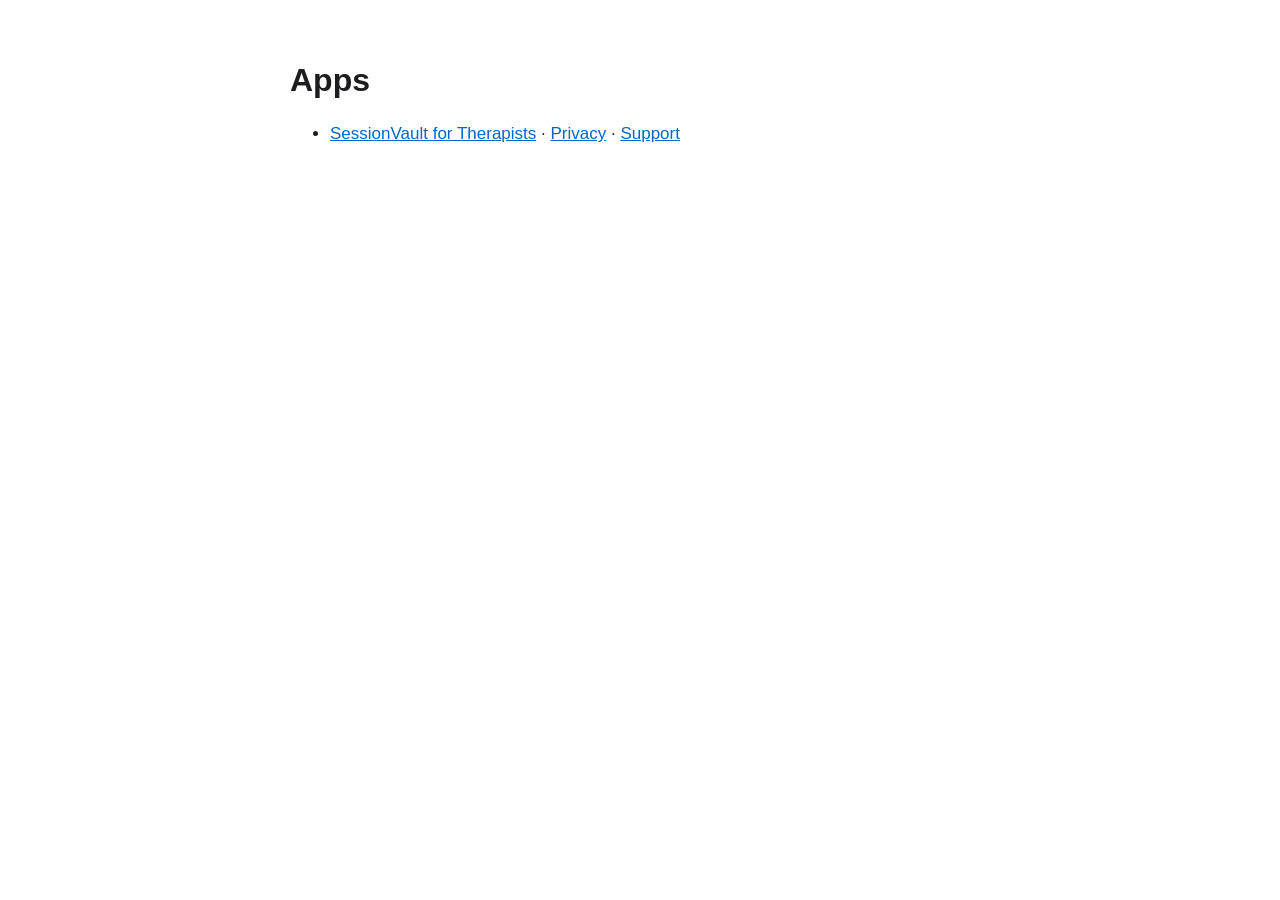
==== index.html @ ff3ca5a0 "Add SessionVault pages Co-Authored-By: Claude Sonnet 5.5 <noreply@anthropic.com>" ====
<!doctype html>
<html lang="en"><head><meta charset="utf-8"><meta name="viewport" content="width=device-width,initial-scale=1">
<title>rohanjsh apps</title><link rel="stylesheet" href="style.css"></head>
<body><main><h1>Apps</h1>
<ul><li><a href="sessionvault/">SessionVault for Therapists</a> · <a href="sessionvault/privacy.html">Privacy</a> · <a href="sessionvault/support.html">Support</a></li></ul>
</main></body></html>
---- style.css ----
:root{color-scheme:light dark;--bg:#fff;--fg:#1d1d1f;--muted:#6e6e73;--line:#d2d2d7;--link:#0066cc}
@media (prefers-color-scheme:dark){:root{--bg:#1c1c1e;--fg:#f5f5f7;--muted:#a1a1a6;--line:#3a3a3c;--link:#64a8ff}}
body{margin:0;background:var(--bg);color:var(--fg);font:17px/1.55 -apple-system,BlinkMacSystemFont,"Segoe UI",Roboto,sans-serif}
main{max-width:700px;margin:0 auto;padding:40px 20px 80px}
h1{font-size:2rem;line-height:1.2}h2{font-size:1.25rem;margin-top:2.2em}
a{color:var(--link)}.muted{color:var(--muted);font-size:.9rem}
nav{border-bottom:1px solid var(--line);padding:14px 20px;font-size:.95rem}nav a{margin-right:18px}
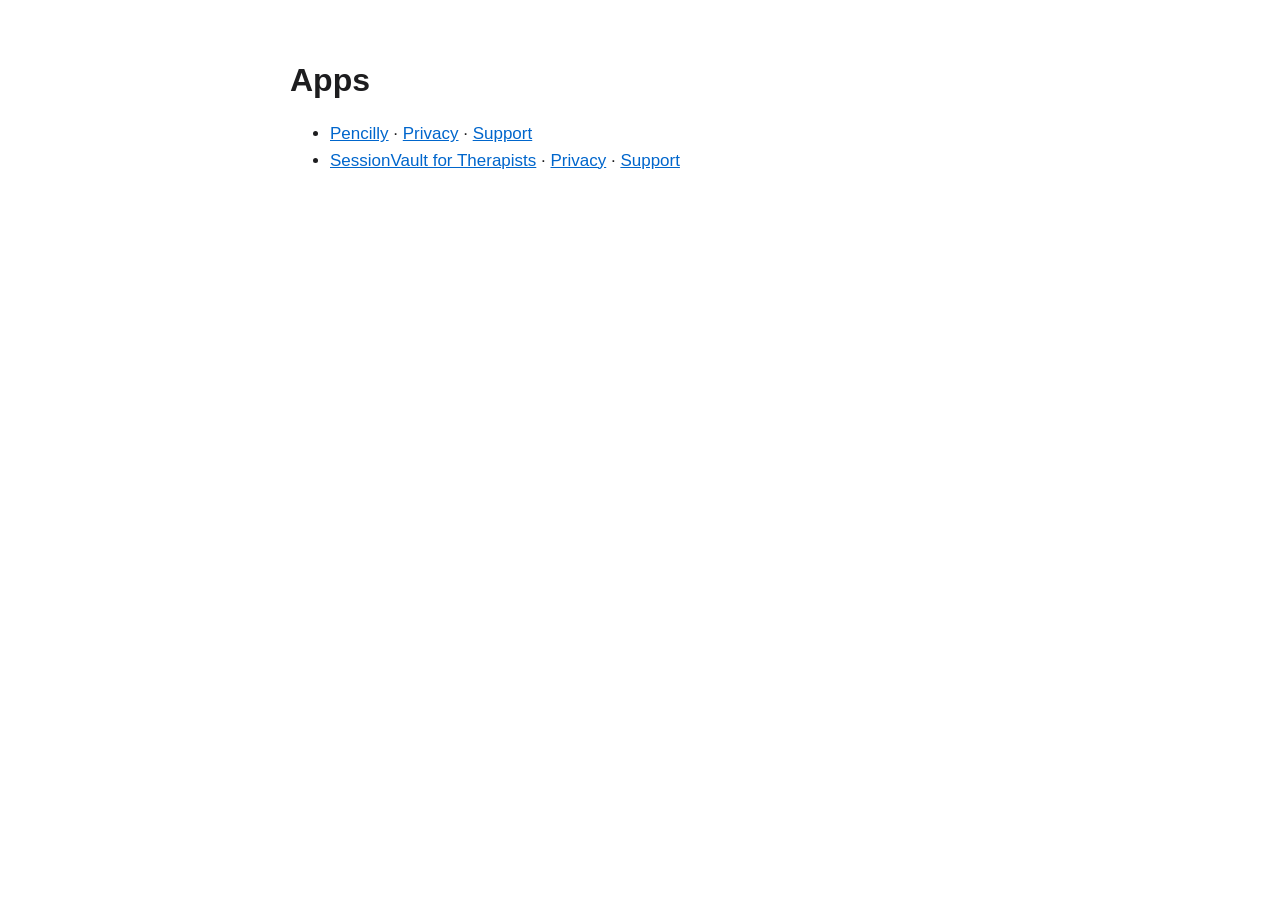
==== commit 86bdb238: "Add Pencilly pages (landing, privacy, support) Co-Authored-By: Claude Sonnet 5.5 <noreply@anthropic." ====
--- a/index.html
+++ b/index.html
@@ -2,5 +2,5 @@
 <html lang="en"><head><meta charset="utf-8"><meta name="viewport" content="width=device-width,initial-scale=1">
 <title>rohanjsh apps</title><link rel="stylesheet" href="style.css"></head>
 <body><main><h1>Apps</h1>
-<ul><li><a href="sessionvault/">SessionVault for Therapists</a> · <a href="sessionvault/privacy.html">Privacy</a> · <a href="sessionvault/support.html">Support</a></li></ul>
+<ul><li><a href="pencilly/">Pencilly</a> · <a href="pencilly/privacy.html">Privacy</a> · <a href="pencilly/support.html">Support</a></li><li><a href="sessionvault/">SessionVault for Therapists</a> · <a href="sessionvault/privacy.html">Privacy</a> · <a href="sessionvault/support.html">Support</a></li></ul>
 </main></body></html>
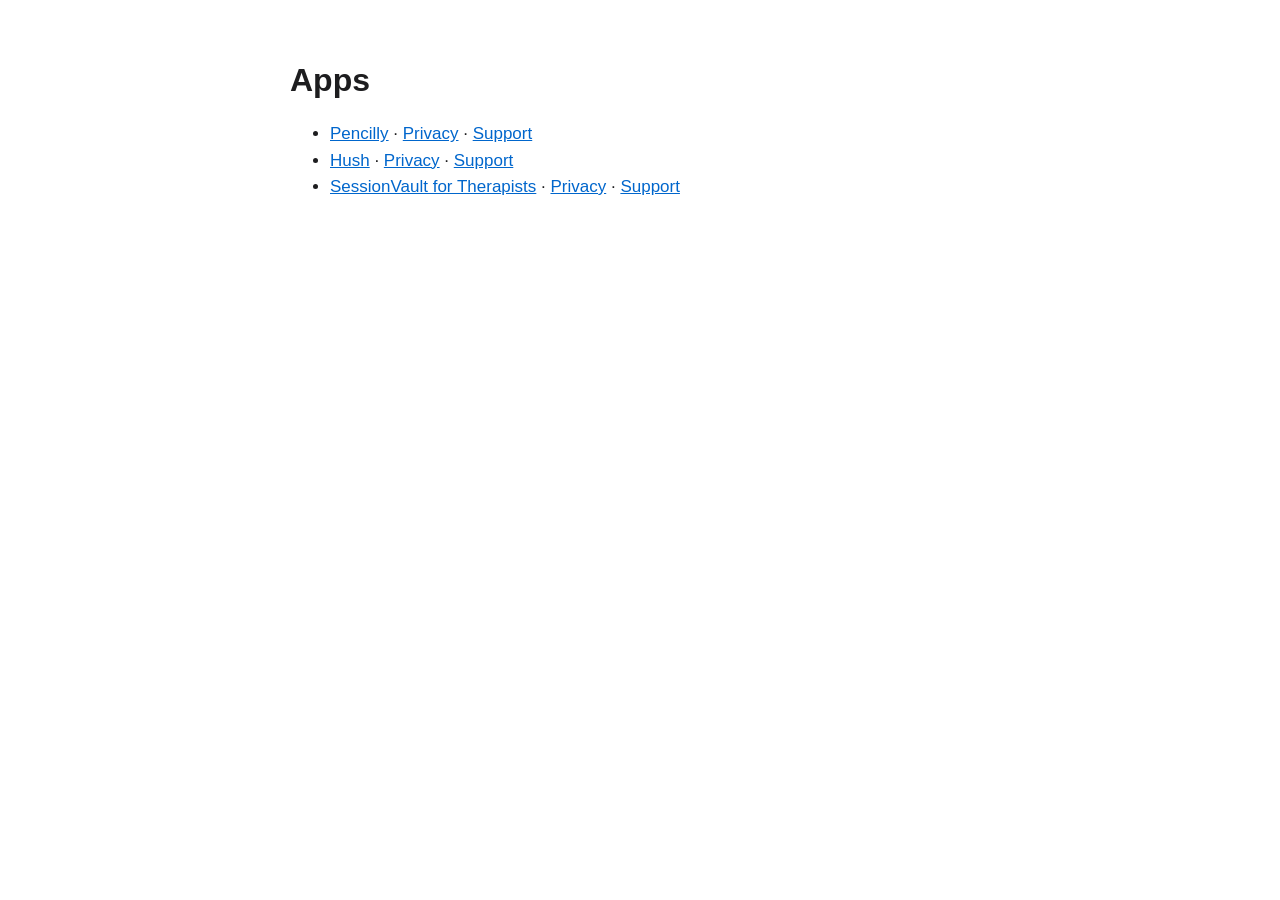
==== commit 7d2e133e: "Add Hush pages (landing, privacy, support) Co-Authored-By: Claude Sonnet 5.5 <noreply@anthropic.com>" ====
--- a/index.html
+++ b/index.html
@@ -2,5 +2,5 @@
 <html lang="en"><head><meta charset="utf-8"><meta name="viewport" content="width=device-width,initial-scale=1">
 <title>rohanjsh apps</title><link rel="stylesheet" href="style.css"></head>
 <body><main><h1>Apps</h1>
-<ul><li><a href="pencilly/">Pencilly</a> · <a href="pencilly/privacy.html">Privacy</a> · <a href="pencilly/support.html">Support</a></li><li><a href="sessionvault/">SessionVault for Therapists</a> · <a href="sessionvault/privacy.html">Privacy</a> · <a href="sessionvault/support.html">Support</a></li></ul>
+<ul><li><a href="pencilly/">Pencilly</a> · <a href="pencilly/privacy.html">Privacy</a> · <a href="pencilly/support.html">Support</a></li><li><a href="hush/">Hush</a> · <a href="hush/privacy.html">Privacy</a> · <a href="hush/support.html">Support</a></li><li><a href="sessionvault/">SessionVault for Therapists</a> · <a href="sessionvault/privacy.html">Privacy</a> · <a href="sessionvault/support.html">Support</a></li></ul>
 </main></body></html>
